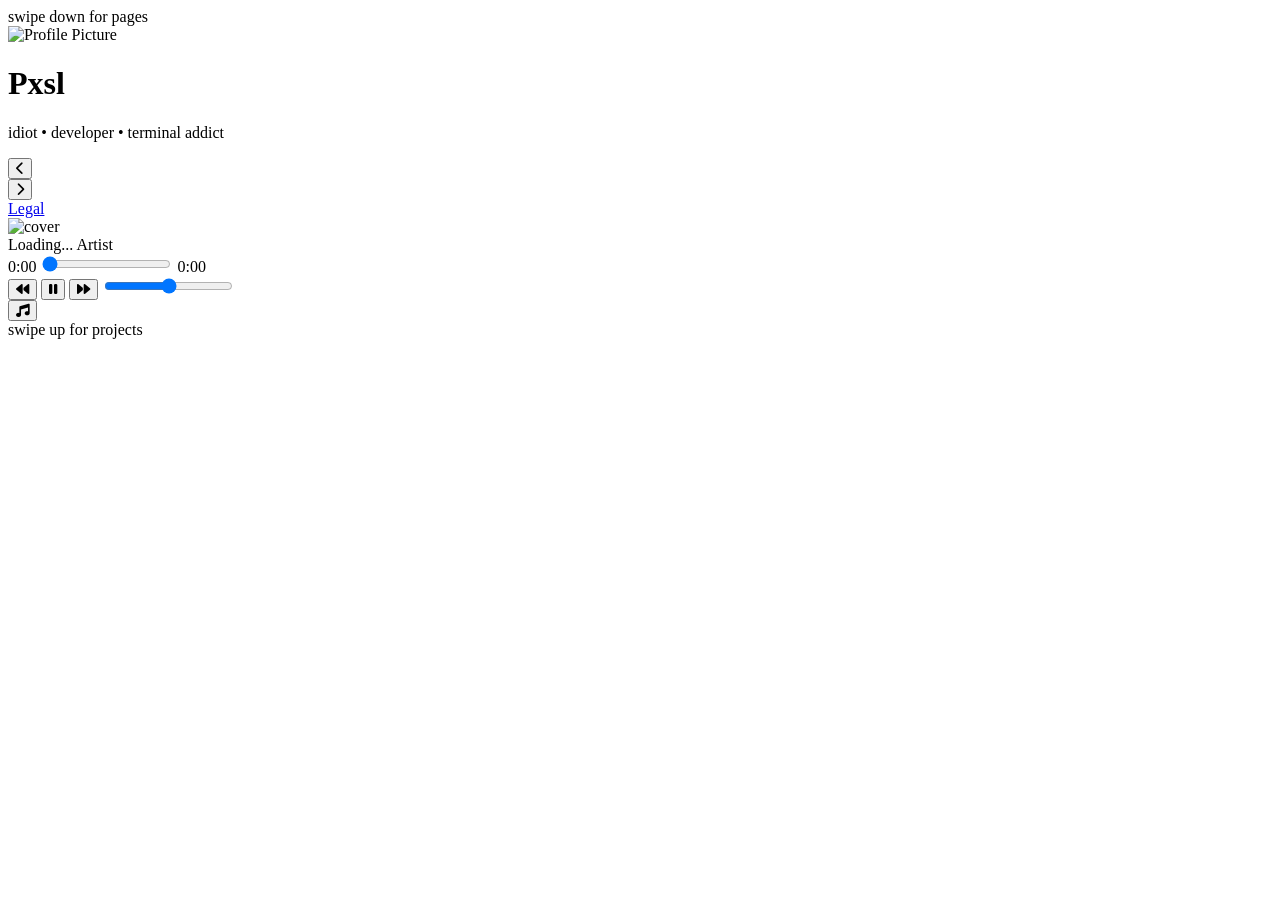
==== index.html @ 698e99eb "new github url" ====
<!DOCTYPE html>
<html lang="en">
<head>
  <meta charset="UTF-8" />
  <meta name="viewport" content="width=device-width, initial-scale=1.0"/>

  <title>pxsl.dev</title>

  <meta
    name="description"
    content="pxsl.dev is the home of Pxslware, development experiments, terminal tools, web projects, creative coding, and software by Pxsl."
  />

  <meta
    name="keywords"
    content="pxsl, pxsl.dev, pxslware, pxsl projects, pxsl developer, pxsl github, pxsl software, terminal tools, web development"
  />

  <meta name="author" content="Pxsl" />
  <meta name="robots" content="index, follow" />

  <link rel="canonical" href="https://pxsl.dev/" />

  <link rel="icon" type="image/png" href="assets/website/favicon.png" />

  <meta property="og:type" content="website" />
  <meta property="og:title" content="pxsl.dev" />
  <meta
    property="og:description"
    content="Projects, experiments, software, and development by Pxsl."
  />
  <meta property="og:url" content="https://pxsl.dev/" />
  <meta property="og:image" content="https://pxsl.dev/assets/website/pfp.png" />

  <meta name="twitter:card" content="summary_large_image" />
  <meta name="twitter:title" content="pxsl.dev" />
  <meta
    name="twitter:description"
    content="Projects, experiments, software, and development by Pxsl."
  />
  <meta
    name="twitter:image"
    content="https://pxsl.dev/assets/website/pfp.png"
  />

  <meta name="theme-color" content="#1e1b2f" />

  <link rel="preconnect" href="https://fonts.googleapis.com">
  <link rel="preconnect" href="https://fonts.gstatic.com" crossorigin>

  <link
    href="https://fonts.googleapis.com/css2?family=Inter:wght@300;400;500;600;700&display=swap"
    rel="stylesheet"
  />

  <link
    rel="stylesheet"
    href="https://cdnjs.cloudflare.com/ajax/libs/font-awesome/6.5.2/css/all.min.css"
  />

  <link rel="stylesheet" href="styles.css" />

  <script type="application/ld+json">
  {
    "@context": "https://schema.org",
    "@type": "Person",
    "name": "Pxsl",
    "url": "https://pxsl.dev",
    "sameAs": [
      "https://github.com/pxsldev",
      "https://youtube.com/@pxsldev1",
      "https://tiktok.com/@pxsldev1",
      "https://pxsldev1.itch.io"
    ],
    "description": "Developer behind Pxslware, terminal tools, experiments, and web development."
  }
  </script>
</head>
<!-- Google tag (gtag.js) -->
<script async src="https://www.googletagmanager.com/gtag/js?id=G-REEV1WS3ZB"></script>
<script>
  window.dataLayer = window.dataLayer || [];
  function gtag(){dataLayer.push(arguments);}
  gtag('js', new Date());

  gtag('config', 'G-REEV1WS3ZB');
</script>

<script src="https://cdn.jsdelivr.net/npm/three@0.160.0/build/three.min.js"></script>

<body>

  <div class="bg">
    <div class="orb one"></div>
    <div class="orb two"></div>
    <div class="grid"></div>
  </div>

  <div class="swipe-hint-top">
    swipe down for pages
  </div>

  <div class="card-wrap">

    <div class="card" id="card">

      <div class="shine"></div>

      <img class="avatar" src="assets/website/pfp.png" alt="Profile Picture" />

      <h1 class="username">Pxsl</h1>

      <p class="tag">
        idiot • developer • terminal addict
      </p>

      <div class="divider"></div>

      <div class="links-container">

        <button class="nav-btn" id="prevPage">
          <i class="fa-solid fa-chevron-left"></i>
        </button>
      
        <div class="links" id="links"></div>
      
        <button class="nav-btn" id="nextPage">
          <i class="fa-solid fa-chevron-right"></i>
        </button>
      
      </div>

      <div class="footer-links">
      <a href="/legal/">Legal</a>
      </div>

    </div>

  </div>

  <div id="intro">
    <div class="intro-content" id="introText"></div>
  </div>
  
  <div class="music-player" id="musicPlayer">
  
    <img id="cover" src="" alt="cover" class="cover"/>
  
    <div class="music-info">
  
      <div class="song-meta">
        <span id="songTitle">Loading...</span>
        <span id="songArtist">Artist</span>
      </div>
  
      <div class="progress-wrap">
        <span id="currentTime">0:00</span>
  
        <input
          type="range"
          id="progress"
          min="0"
          max="100"
          value="0"
        />
  
        <span id="duration">0:00</span>
      </div>
  
      <div class="controls">
        <button id="prev">
          <i class="fa-solid fa-backward"></i>
        </button>
  
        <button id="playPause">
          <i class="fa-solid fa-pause"></i>
        </button>
  
        <button id="next">
          <i class="fa-solid fa-forward"></i>
        </button>
  
        <input
          type="range"
          id="volume"
          min="0"
          max="1"
          step="0.01"
          value="0.5"
        />
      </div>
  
    </div>
  </div>

  <button id="musicToggle" class="music-toggle">
    <i class="fa-solid fa-music"></i>
  </button>

  <div class="swipe-hint">
    swipe up for projects
  </div>

  <script src="script.js"></script>

  <div id="transition"></div>

</body>
</html>
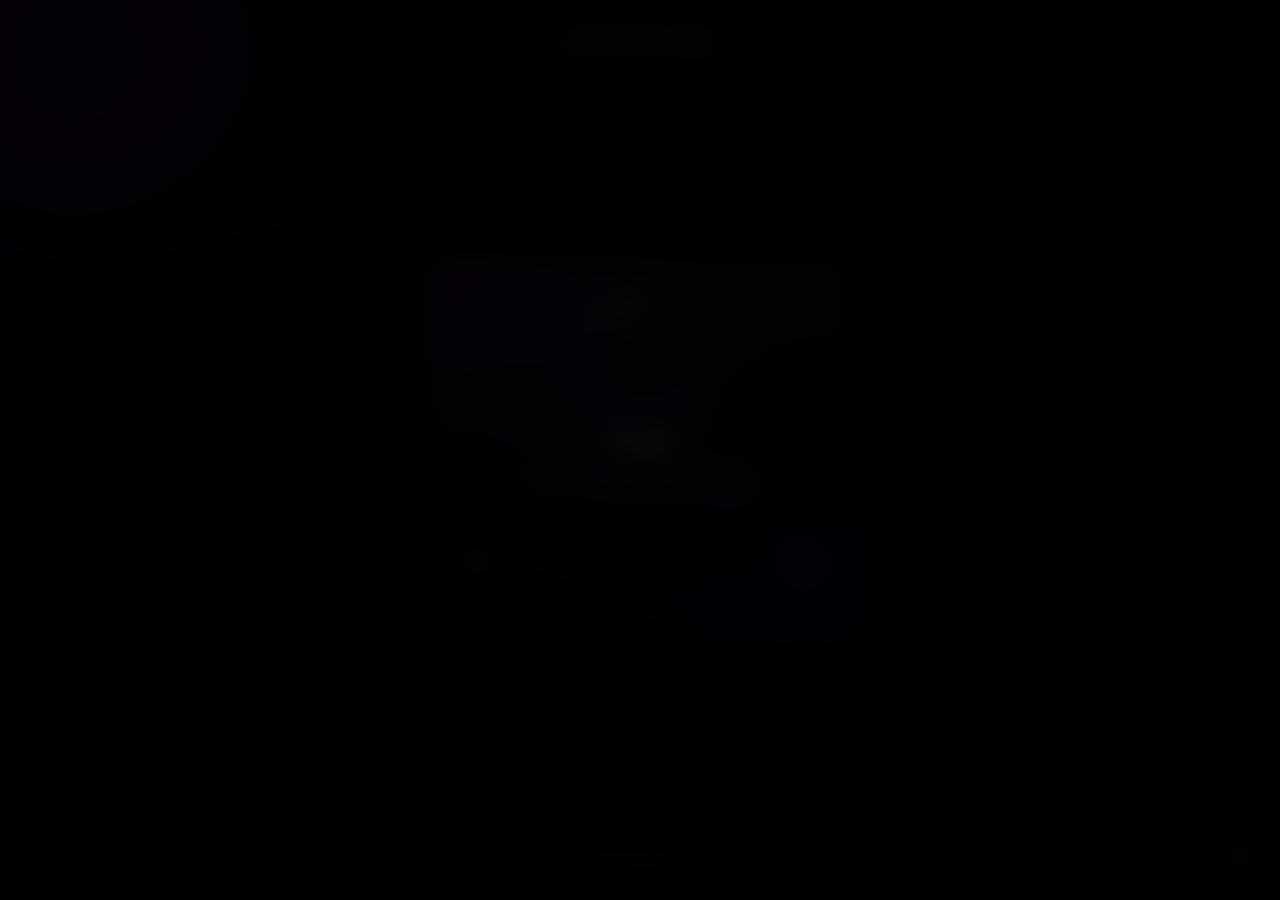
==== commit 0725cb35: "updated everything to add analytics consent banner please click yes i want to know how many people a" ====
--- a/index.html
+++ b/index.html
@@ -76,15 +76,6 @@
   }
   </script>
 </head>
-<!-- Google tag (gtag.js) -->
-<script async src="https://www.googletagmanager.com/gtag/js?id=G-REEV1WS3ZB"></script>
-<script>
-  window.dataLayer = window.dataLayer || [];
-  function gtag(){dataLayer.push(arguments);}
-  gtag('js', new Date());
-
-  gtag('config', 'G-REEV1WS3ZB');
-</script>
 
 <script src="https://cdn.jsdelivr.net/npm/three@0.160.0/build/three.min.js"></script>
 
@@ -201,6 +192,60 @@
     swipe up for projects
   </div>
 
+  <div id="analyticsBanner" class="analytics-banner">
+  <div class="analytics-content">
+    <div class="analytics-icon">
+      <i class="fa-solid fa-chart-simple"></i>
+    </div>
+
+    <div class="analytics-text">
+      <strong>Can I use analytics?</strong>
+      <p>
+        I'd like to use Google Analytics to understand how people use
+        pxsl.dev and improve the site. No analytics will be loaded unless
+        you agree.
+      </p>
+    </div>
+
+    <div class="analytics-actions">
+      <button id="analyticsDecline" class="analytics-btn decline">
+        No thanks
+      </button>
+
+      <button id="analyticsAccept" class="analytics-btn accept">
+        I'm okay with it
+      </button>
+    </div>
+  </div>
+</div>
+
+
+  <script>
+  function enableAnalytics() {
+    if (localStorage.getItem("analytics-consent") !== "accepted") return;
+
+    const script = document.createElement("script");
+    script.async = true;
+    script.src = "https://www.googletagmanager.com/gtag/js?id=G-REEV1WS3ZB";
+    document.head.appendChild(script);
+
+    window.dataLayer = window.dataLayer || [];
+
+    function gtag() {
+      dataLayer.push(arguments);
+    }
+
+    window.gtag = gtag;
+
+    gtag("js", new Date());
+    gtag("config", "G-REEV1WS3ZB");
+  }
+
+  if (localStorage.getItem("analytics-consent") === "accepted") {
+    enableAnalytics();
+  }
+</script>
+
   <script src="script.js"></script>
 
   <div id="transition"></div>
--- a/styles.css
+++ b/styles.css
@@ -0,0 +1,1123 @@
+* {
+    margin: 0;
+    padding: 0;
+    box-sizing: border-box;
+  }
+  
+  :root {
+    --bg: #050505;
+    --card: rgba(14, 14, 14, 0.82);
+  
+    --white: #ffffff;
+    --muted: #9d9d9d;
+  
+    --purple: #9d4edd;
+    --purple-light: #d6b3ff;
+  }
+  
+  html,
+  body {
+    width: 100%;
+    height: 100%;
+  }
+  
+  body {
+    font-family: "Inter", sans-serif;
+  
+    background:
+      radial-gradient(circle at top,
+      #181818 0%,
+      #090909 45%,
+      #000000 100%);
+  
+    overflow: hidden;
+  
+    display: flex;
+    align-items: center;
+    justify-content: center;
+  
+    color: white;
+  }
+  
+  .bg {
+    position: fixed;
+    inset: 0;
+    overflow: hidden;
+  }
+  
+  .orb {
+    position: absolute;
+    border-radius: 50%;
+    filter: blur(100px);
+    opacity: 0.35;
+  
+    animation:
+      float 10s ease-in-out infinite alternate;
+  }
+  
+  .orb.one {
+    width: 340px;
+    height: 340px;
+  
+    background: var(--purple);
+  
+    top: -120px;
+    left: -100px;
+  }
+  
+  .orb.two {
+    width: 280px;
+    height: 280px;
+  
+    background: rgba(255,255,255,0.12);
+  
+    right: -80px;
+    bottom: -100px;
+  
+    animation-delay: 2s;
+  }
+  
+  .grid {
+    position: absolute;
+    inset: 0;
+  
+    background-image:
+      linear-gradient(rgba(255,255,255,0.03) 1px, transparent 1px),
+      linear-gradient(90deg, rgba(255,255,255,0.03) 1px, transparent 1px);
+  
+    background-size: 40px 40px;
+  
+    mask-image:
+      radial-gradient(circle at center,
+      black 25%,
+      transparent 85%);
+  }
+  
+  @keyframes float {
+    from {
+      transform:
+        translateY(0px)
+        translateX(0px);
+    }
+  
+    to {
+      transform:
+        translateY(40px)
+        translateX(20px);
+    }
+  }
+  
+  .card-wrap {
+    position: relative;
+    z-index: 2;
+  }
+  
+  .card {
+    position: relative;
+  
+    width: 430px;
+    max-width: calc(100vw - 30px);
+  
+    padding: 34px;
+  
+    border-radius: 30px;
+  
+    background:
+      linear-gradient(
+        180deg,
+        rgba(24,24,28,0.88),
+        rgba(10,10,12,0.82)
+      );
+  
+    border: 1px solid rgba(255,255,255,0.06);
+  
+    backdrop-filter: blur(18px);
+  
+    overflow: hidden;
+  
+    box-shadow:
+      0 20px 60px rgba(0,0,0,0.55),
+      0 0 60px rgba(157,78,221,0.10),
+      inset 0 1px 0 rgba(255,255,255,0.04);
+  
+    will-change: transform;
+  
+    transition:
+      height 0.35s cubic-bezier(0.22, 1, 0.36, 1),
+      transform 0.12s ease;
+  }
+  
+  .card::before {
+    content: "";
+  
+    position: absolute;
+    inset: 0;
+  
+    border-radius: inherit;
+  
+    background:
+      radial-gradient(
+        circle at top left,
+        rgba(157,78,221,0.22),
+        transparent 45%
+      ),
+      radial-gradient(
+        circle at bottom right,
+        rgba(98,0,255,0.18),
+        transparent 40%
+      ),
+      linear-gradient(
+        180deg,
+        rgba(255,255,255,0.03),
+        rgba(255,255,255,0)
+      );
+  
+    pointer-events: none;
+  }
+
+  .shine {
+    position: absolute;
+    inset: 0;
+  
+    pointer-events: none;
+  
+    background:
+      radial-gradient(
+        circle at center,
+        rgba(157,78,221,0.12),
+        transparent 60%
+      );
+  }
+  
+  .avatar {
+    width: 115px;
+    height: 115px;
+  
+    border-radius: 50%;
+  
+    object-fit: cover;
+  
+    display: block;
+  
+    margin: 0 auto 18px;
+  
+    border: 3px solid rgba(255,255,255,0.12);
+  
+    box-shadow:
+      0 0 35px rgba(157,78,221,0.35);
+  }
+  
+  .username {
+    position: relative;
+  
+    text-align: center;
+  
+    font-size: 2rem;
+    font-weight: 700;
+    letter-spacing: -1px;
+  
+    background: linear-gradient(
+      90deg,
+      #ffffff 0%,
+      #ffffff 35%,
+      #de9bff 50%,
+      #ffffff 65%,
+      #ffffff 100%
+    );
+  
+    background-size: 200% 100%;
+    background-position: 0% 50%;
+  
+    -webkit-background-clip: text;
+    background-clip: text;
+  
+    color: transparent;
+    -webkit-text-fill-color: transparent;
+  
+    animation: shineText 4s ease-in-out infinite;
+  }
+
+  @keyframes shineText {
+    0% {
+      background-position: 0% 50%;
+    }
+    50% {
+      background-position: 100% 50%;
+    }
+    100% {
+      background-position: 0% 50%;
+    }
+  }
+  
+  .tag {
+    margin-top: 8px;
+  
+    text-align: center;
+  
+    color: var(--muted);
+  
+    font-size: 0.95rem;
+  }
+  
+  .divider {
+    width: 100%;
+    height: 1px;
+  
+    margin: 28px 0;
+  
+    background:
+      linear-gradient(
+        90deg,
+        transparent,
+        rgba(255,255,255,0.08),
+        transparent
+      );
+  }
+
+  .links-container {
+    display: flex;
+    align-items: center;
+    gap: 10px;
+  }
+  
+  .nav-btn {
+    width: 38px;
+    height: 38px;
+  
+    border: 1px solid rgba(255,255,255,0.08);
+    background: rgba(255,255,255,0.05);
+  
+    color: white;
+  
+    border-radius: 12px;
+  
+    cursor: pointer;
+  
+    transition: 0.2s ease;
+  }
+  
+  .nav-btn:hover {
+    transform: scale(1.08);
+    border-color: rgba(157,78,221,0.4);
+    box-shadow: 0 0 15px rgba(157,78,221,0.2);
+  }
+  
+  .links {
+    flex: 1;
+    display: flex;
+    flex-direction: column;
+    gap: 16px;
+  }
+  
+  .link-btn {
+    overflow: hidden;
+
+    position: relative;
+  
+    display: flex;
+    align-items: center;
+    gap: 16px;
+  
+    width: 100%;
+  
+    padding: 18px 20px;
+  
+    text-decoration: none;
+    color: white;
+  
+    border-radius: 20px;
+  
+    border: 1px solid rgba(255,255,255,0.08);
+  
+    background:
+      linear-gradient(
+        180deg,
+        rgba(255,255,255,0.06),
+        rgba(255,255,255,0.03)
+      );
+  
+    cursor: pointer;
+  
+    transition:
+      transform 0.18s ease,
+      background 0.25s ease,
+      border-color 0.25s ease,
+      box-shadow 0.25s ease;
+  }
+  
+  .link-btn::before {
+    pointer-events: none;
+    
+    content: "";
+  
+    position: absolute;
+    inset: 0;
+  
+    border-radius: inherit;
+  
+    background:
+      linear-gradient(
+        120deg,
+        transparent,
+        rgba(157,78,221,0.18),
+        transparent
+      );
+  
+    transform: translateX(-120%);
+  
+    transition: 0.6s ease;
+  }
+  
+  .link-btn::after {
+    content: "↗";
+  
+    position: absolute;
+  
+    right: 20px;
+  
+    color: rgba(255,255,255,0.4);
+  
+    font-size: 1rem;
+  
+    transition:
+      transform 0.2s ease,
+      color 0.2s ease;
+  }
+  
+  .link-btn:hover {
+    transform:
+      translateY(-4px)
+      scale(1.015);
+  
+    border-color:
+      rgba(157,78,221,0.45);
+  
+    background:
+      linear-gradient(
+        180deg,
+        rgba(157,78,221,0.14),
+        rgba(255,255,255,0.04)
+      );
+  
+    box-shadow:
+      0 14px 30px rgba(0,0,0,0.35),
+      0 0 25px rgba(157,78,221,0.22);
+  }
+  
+  .link-btn:hover::before {
+    transform: translateX(120%);
+  }
+  
+  .link-btn:hover::after {
+    transform:
+      translateX(3px)
+      translateY(-2px);
+  
+    color: var(--purple-light);
+  }
+  
+  .link-btn:active {
+    transform: scale(0.985);
+  }
+  
+  .icon {
+    width: 50px;
+    height: 50px;
+  
+    border-radius: 14px;
+  
+    display: flex;
+    align-items: center;
+    justify-content: center;
+  
+    flex-shrink: 0;
+  
+    background:
+      linear-gradient(
+        180deg,
+        rgba(157,78,221,0.25),
+        rgba(157,78,221,0.12)
+      );
+  
+    border: 1px solid rgba(157,78,221,0.22);
+  
+    color: #e4c8ff;
+  
+    font-size: 1.1rem;
+  
+    transition:
+      transform 0.2s ease,
+      box-shadow 0.25s ease;
+  }
+  
+  .link-btn:hover .icon {
+    transform:
+      scale(1.08)
+      rotate(-4deg);
+  
+    box-shadow:
+      0 0 18px rgba(157,78,221,0.35);
+  }
+  
+  .link-text {
+    display: flex;
+    flex-direction: column;
+  }
+  
+  .link-title {
+    font-size: 1rem;
+    font-weight: 700;
+  }
+  
+  .link-sub {
+    margin-top: 3px;
+  
+    font-size: 0.84rem;
+  
+    color: #b3b3b3;
+  }
+
+  .nav-btn:disabled {
+    opacity: 0.3;
+    cursor: not-allowed;
+    transform: none !important;
+    box-shadow: none !important;
+  }
+  
+  .footer {
+    margin-top: 24px;
+  
+    text-align: center;
+  
+    color: #6f6f6f;
+  
+    font-size: 0.78rem;
+  }
+  
+  @media (max-width: 520px) {
+  
+    body {
+      padding: 16px;
+    }
+  
+    .card {
+      padding: 24px;
+      border-radius: 24px;
+    }
+  
+    .username {
+      font-size: 1.7rem;
+    }
+  
+    .avatar {
+      width: 95px;
+      height: 95px;
+    }
+  
+  }
+
+  #intro {
+    position: fixed;
+    inset: 0;
+  
+    background: rgba(0,0,0,0.92);
+    backdrop-filter: blur(12px);
+  
+    z-index: 9999;
+  
+    display: flex;
+    align-items: center;
+    justify-content: center;
+  
+    cursor: pointer;
+  
+    transition:
+      opacity 1s ease,
+      visibility 1s ease;
+  }
+  
+  #intro.hidden {
+    opacity: 0;
+    visibility: hidden;
+  }
+  
+  .intro-content {
+    color: #8d8d8d;
+  
+    font-size: 0.95rem;
+    font-weight: 500;
+  
+    letter-spacing: 0.5px;
+  
+    opacity: 0;
+  
+    animation: introFade 2s ease forwards;
+  }
+  
+  @keyframes introFade {
+    from {
+      opacity: 0;
+    }
+  
+    to {
+      opacity: 1;
+    }
+  }
+  
+  .music-player {
+
+    box-sizing: border-box;
+    
+    pointer-events: none;
+
+    position: fixed;
+  
+    bottom: 20px;
+    right: 20px;
+  
+    width: min(340px, calc(100vw - 30px));
+  
+    padding: 16px;
+  
+    border-radius: 24px;
+  
+    background: rgba(12,12,12,0.72);
+  
+    border: 1px solid rgba(255,255,255,0.08);
+  
+    backdrop-filter: blur(18px);
+  
+    z-index: 100;
+  
+    display: flex;
+    gap: 14px;
+  
+    box-shadow:
+      0 10px 40px rgba(0,0,0,0.45),
+      0 0 25px rgba(157,78,221,0.12);
+  
+    opacity: 0;
+    transform: translateY(20px);
+  
+    transition:
+      opacity 1s ease,
+      transform 1s ease;
+  
+    overflow: hidden;
+  }
+  
+  .music-player.show {
+    opacity: 1;
+    transform: translateY(0);
+  
+    pointer-events: auto;
+  }
+  
+  .cover {
+    width: 85px;
+    height: 85px;
+  
+    border-radius: 16px;
+  
+    object-fit: cover;
+  
+    box-shadow:
+      0 0 20px rgba(157,78,221,0.25);
+  }
+  
+  .music-info {
+    flex: 1;
+    min-width: 0;
+  
+    display: flex;
+    flex-direction: column;
+    justify-content: space-between;
+  }
+  
+  .song-meta {
+    display: flex;
+    flex-direction: column;
+  
+    min-width: 0;
+  }
+  
+  #songTitle {
+    font-weight: 700;
+    font-size: 0.95rem;
+  
+    white-space: nowrap;
+    overflow: hidden;
+    text-overflow: ellipsis;
+  }
+  
+  #songArtist {
+    margin-top: 4px;
+  
+    color: #9d9d9d;
+    font-size: 0.8rem;
+  }
+  
+  .progress-wrap {
+    display: flex;
+    align-items: center;
+    gap: 8px;
+  
+    margin-top: 10px;
+  }
+
+  #progress {
+    flex: 1;
+    min-width: 0;
+    max-width: 100%;
+  }
+
+  .controls * {
+  min-width: 0;
+  }
+  
+  .controls {
+    margin-top: 12px;
+    display: flex;
+    align-items: center;
+    gap: 10px;
+
+    flex-wrap: nowrap;
+  }
+  
+  .controls button {
+    width: 36px;
+    height: 36px;
+  
+    border: none;
+    border-radius: 12px;
+  
+    background:
+      linear-gradient(
+        180deg,
+        rgba(157,78,221,0.25),
+        rgba(157,78,221,0.12)
+      );
+  
+    color: white;
+  
+    cursor: pointer;
+  
+    transition: 0.2s ease;
+  }
+  
+  .controls button:hover {
+    transform: scale(1.08);
+  
+    box-shadow:
+      0 0 18px rgba(157,78,221,0.35);
+  }
+  
+  #volume {
+    flex: 1;
+    min-width: 80px;
+    max-width: 140px;
+  }
+  
+  input[type="range"] {
+    -webkit-appearance: none;
+    appearance: none;
+    width: 100%;
+    height: 4px;
+    background: rgba(255,255,255,0.1);
+    border-radius: 999px;
+    outline: none;
+  }
+
+  /* thumb */
+  input[type="range"]::-webkit-slider-thumb {
+    -webkit-appearance: none;
+    width: 14px;
+    height: 14px;
+    border-radius: 50%;
+    background: #9d4edd;
+    cursor: pointer;
+    box-shadow: 0 0 10px rgba(157,78,221,0.5);
+  }
+
+  input[type="range"]::-moz-range-thumb {
+    width: 14px;
+    height: 14px;
+    border: none;
+    border-radius: 50%;
+    background: #9d4edd;
+    cursor: pointer;
+    box-shadow: 0 0 10px rgba(157,78,221,0.5);
+  }
+
+  input[type="range"]::-moz-range-track {
+    background: rgba(255,255,255,0.1);
+    height: 4px;
+    border-radius: 999px;
+  }
+  
+  @media (max-width: 520px) {
+
+    .music-player {
+      flex-direction: column;
+      align-items: center;
+  
+      width: calc(100vw - 24px);
+  
+      padding: 18px;
+    }
+  
+    .cover {
+      width: 100px;
+      height: 100px;
+    }
+  
+    .music-info {
+      width: 100%;
+    }
+  
+  }
+
+  .links a {
+    animation: linkPop 0.25s ease;
+  }
+  
+  @keyframes linkPop {
+    from {
+      opacity: 0;
+      transform: translateY(6px);
+    }
+    to {
+      opacity: 1;
+      transform: translateY(0);
+    }
+  }
+
+  .swipe-hint {
+    position: fixed;
+
+    bottom: 22px;
+    left: 50%;
+    transform: translateX(-50%);
+
+    display: flex;
+    align-items: center;
+    gap: 10px;
+
+    color: rgba(255, 255, 255, 0.75);
+    font-size: 0.85rem;
+    letter-spacing: 1.2px;
+
+    padding: 10px 14px;
+    border-radius: 999px;
+
+    background: rgba(0, 0, 0, 0.25);
+    border: 1px solid rgba(157, 78, 221, 0.25);
+
+    backdrop-filter: blur(10px);
+
+    z-index: 20;
+
+    animation: swipeFloat 2s ease-in-out infinite;
+  }
+  
+  @keyframes swipeFloat {
+  
+    0% {
+      transform:
+        translateX(-50%)
+        translateY(0px);
+    }
+  
+    50% {
+      transform:
+        translateX(-50%)
+        translateY(-8px);
+    }
+  
+    100% {
+      transform:
+        translateX(-50%)
+        translateY(0px);
+    }
+  
+  }
+
+  .swipe-hint-top {
+    position: fixed;
+  
+    top: 22px;
+    left: 50%;
+    transform: translateX(-50%);
+  
+    color: rgba(255,255,255,0.75);
+    font-size: 0.85rem;
+    letter-spacing: 1.2px;
+  
+    padding: 10px 14px;
+    border-radius: 999px;
+  
+    background: rgba(0,0,0,0.25);
+    border: 1px solid rgba(157,78,221,0.25);
+  
+    backdrop-filter: blur(10px);
+  
+    z-index: 20;
+  
+    animation: swipeFloatDown 2s ease-in-out infinite;
+  }
+  
+  @keyframes swipeFloatDown {
+    0% {
+      transform: translateX(-50%) translateY(0);
+    }
+    50% {
+      transform: translateX(-50%) translateY(8px);
+    }
+    100% {
+      transform: translateX(-50%) translateY(0);
+    }
+  }
+
+  #transition {
+    position: fixed;
+    inset: 0;
+    background: black;
+    opacity: 0;
+    pointer-events: none;
+    z-index: 99999;
+    transition: opacity 0.5s ease;
+  }
+  
+  #transition.active {
+    opacity: 1;
+  }
+
+  .grid {
+    transform: translateZ(0);
+  }
+
+  .music-toggle {
+    position: fixed;
+    bottom: 20px;
+    right: 20px;
+  
+    width: 42px;
+    height: 42px;
+  
+    border-radius: 14px;
+  
+    background: rgba(12,12,12,0.72);
+    border: 1px solid rgba(255,255,255,0.08);
+    backdrop-filter: blur(18px);
+  
+    color: white;
+    cursor: pointer;
+  
+    z-index: 101;
+  
+    display: flex;
+    align-items: center;
+    justify-content: center;
+  
+    box-shadow: 0 10px 40px rgba(0,0,0,0.45);
+  
+    transition: 0.25s ease;
+  }
+  
+  .music-toggle:hover {
+    transform: scale(1.08);
+    border-color: rgba(157,78,221,0.4);
+    box-shadow: 0 0 20px rgba(157,78,221,0.25);
+  }
+  
+  /* when player is hidden */
+  .music-player.hidden {
+    opacity: 0;
+    transform: translateY(40px);
+    pointer-events: none;
+  }
+  
+  /* move button when player is open */
+  .music-player.show ~ .music-toggle {
+    bottom: 20px;
+  }
+
+  @media (max-width: 520px) {
+    .music-player {
+      bottom: 70px; /* leaves space for toggle button */
+    }
+  }
+
+  .footer-links {
+  margin-top: 14px;
+
+  display: flex;
+  justify-content: center;
+}
+
+.footer-links a {
+  color: rgba(255,255,255,0.45);
+
+  text-decoration: none;
+
+  font-size: 0.8rem;
+
+  transition:
+    color 0.2s ease,
+    opacity 0.2s ease;
+}
+
+.footer-links a:hover {
+  color: var(--purple);
+}
+
+/* Analytics consent banner */
+
+.analytics-banner {
+  position: fixed;
+  left: 50%;
+  bottom: 24px;
+  transform: translate(-50%, 140%);
+  width: min(680px, calc(100% - 32px));
+  z-index: 9999;
+
+  background: rgba(25, 22, 42, 0.92);
+  border: 1px solid rgba(255, 255, 255, 0.1);
+  border-radius: 18px;
+
+  box-shadow:
+    0 20px 60px rgba(0, 0, 0, 0.45),
+    0 0 40px rgba(120, 90, 255, 0.08);
+
+  backdrop-filter: blur(18px);
+  -webkit-backdrop-filter: blur(18px);
+
+  transition:
+    transform 0.5s cubic-bezier(.16, 1, .3, 1),
+    opacity 0.3s ease;
+
+  opacity: 0;
+}
+
+.analytics-banner.show {
+  transform: translate(-50%, 0);
+  opacity: 1;
+}
+
+.analytics-content {
+  display: flex;
+  align-items: center;
+  gap: 16px;
+  padding: 18px;
+}
+
+.analytics-icon {
+  flex: 0 0 42px;
+
+  width: 42px;
+  height: 42px;
+
+  display: flex;
+  align-items: center;
+  justify-content: center;
+
+  color: #b7a5ff;
+  background: rgba(130, 100, 255, 0.12);
+  border: 1px solid rgba(160, 130, 255, 0.15);
+  border-radius: 12px;
+}
+
+.analytics-text {
+  flex: 1;
+  min-width: 0;
+}
+
+.analytics-text strong {
+  display: block;
+  margin-bottom: 4px;
+
+  color: #fff;
+  font-size: 14px;
+  font-weight: 600;
+}
+
+.analytics-text p {
+  margin: 0;
+
+  color: rgba(255, 255, 255, 0.62);
+  font-size: 12px;
+  line-height: 1.5;
+}
+
+.analytics-actions {
+  display: flex;
+  flex-shrink: 0;
+  gap: 8px;
+}
+
+.analytics-btn {
+  border: 0;
+  border-radius: 10px;
+  padding: 9px 13px;
+
+  font-family: inherit;
+  font-size: 12px;
+  font-weight: 600;
+
+  cursor: pointer;
+  transition:
+    background 0.2s ease,
+    transform 0.2s ease;
+}
+
+.analytics-btn:hover {
+  transform: translateY(-1px);
+}
+
+.analytics-btn.decline {
+  color: rgba(255, 255, 255, 0.65);
+  background: rgba(255, 255, 255, 0.06);
+}
+
+.analytics-btn.decline:hover {
+  background: rgba(255, 255, 255, 0.1);
+}
+
+.analytics-btn.accept {
+  color: #fff;
+  background: #7357e8;
+}
+
+.analytics-btn.accept:hover {
+  background: #8268f2;
+}
+
+
+/* Mobile */
+
+@media (max-width: 600px) {
+  .analytics-content {
+    align-items: flex-start;
+    flex-wrap: wrap;
+  }
+
+  .analytics-icon {
+    flex: 0 0 38px;
+    width: 38px;
+    height: 38px;
+  }
+
+  .analytics-text {
+    flex: 1;
+  }
+
+  .analytics-actions {
+    width: 100%;
+    margin-top: 2px;
+  }
+
+  .analytics-btn {
+    flex: 1;
+    padding: 10px;
+  }
+}
